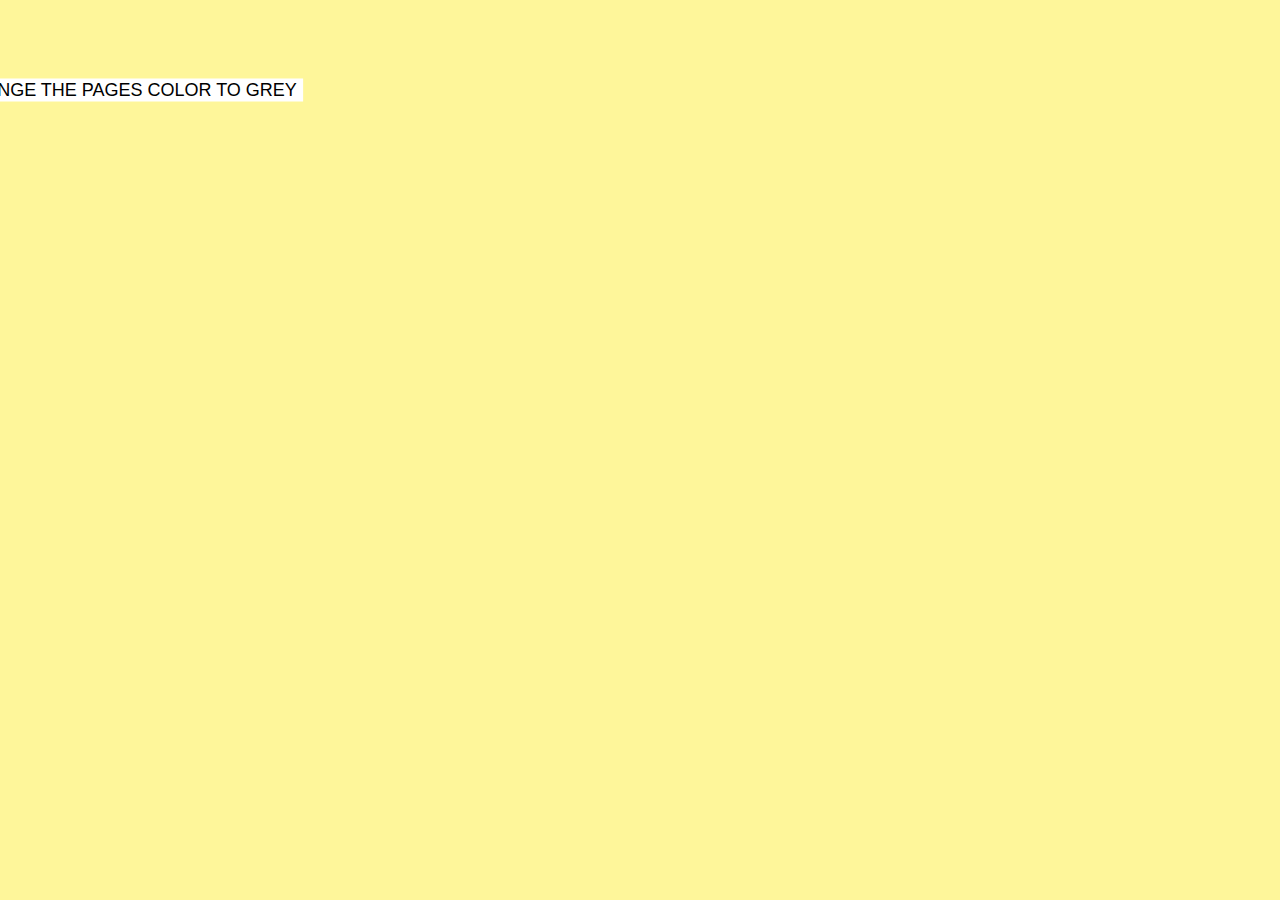
==== adminpage.html @ 7e9c81af "adminpage" ====
<!DOCTYPE html>
<html>
<head>
    <link rel="stylesheet" href="adminpage.css">
    <script src="adminpage.js" ></script> 
</head>
<body>


<button onclick='change()' > change the pages color to grey </button>


</body>
</html>
---- adminpage.css ----
body{
    margin: 0;
    padding: 0;
    background-color: #fef69a
    
}
button{
    position: absolute;
    top: 10%;
    left: 10%;
    transform: translate(-50%,-50%);
    padding: 10px,30;
    background: #fff;
    border: none;
    outline: none;
    font-size: 18px;
    text-transform: uppercase;
    cursor: pointer;
}
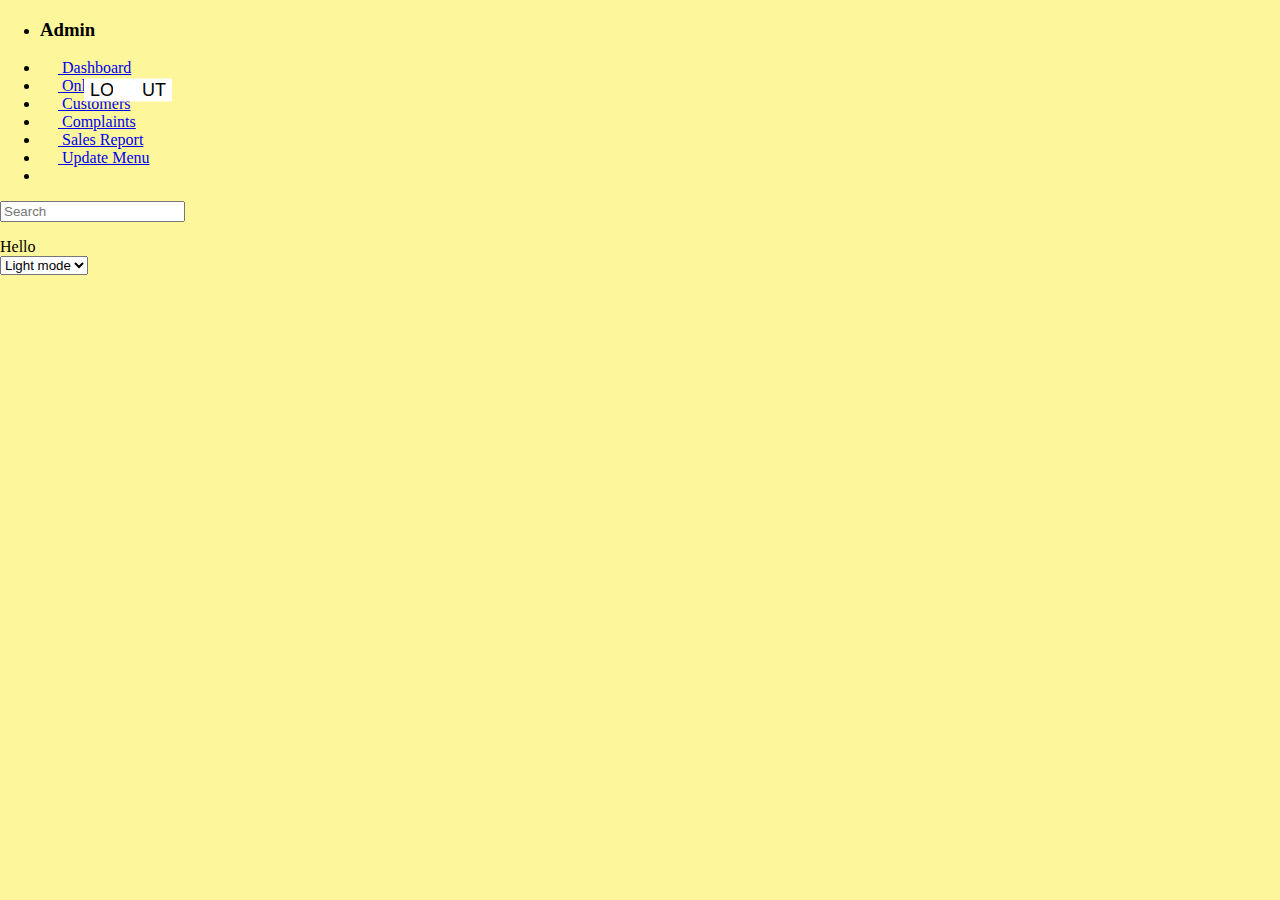
==== commit 767c6b08: "logout in admin page and other bug fixes" ====
--- a/adminpage.html
+++ b/adminpage.html
@@ -1,14 +1,151 @@
-<!DOCTYPE html>
-<html>
-<head>
-    <link rel="stylesheet" href="adminpage.css">
-    <script src="adminpage.js" ></script> 
-</head>
-<body>
-
-
-<button onclick='change()' > change the pages color to grey </button>
-
-
-</body>
-</html>
+<DOCTYPE html>
+  <html lang="en">
+    <head>
+      <meta charset="UTF-8" />
+      <title>Using the Style Attribute</title>
+      <link rel="stylesheet" href="adminpage.css" />
+      <script src="adminpage.js" defer></script>
+    </head>
+    <body>
+      <header class="page-header" id="header">
+        <nav>
+          <a href="#0">
+            <img class="logo" src="" alt="" />
+          </a>
+          <button
+            class="toggle-mob-menu"
+            aria-expanded="false"
+            aria-label="open menu"
+          >
+            <img
+              src="https://www.flaticon.com/svg/static/icons/svg/149/149176.svg"
+              alt=""
+              width="18"
+              height="14"
+            />
+          </button>
+          <ul class="admin-menu">
+            <li class="menu-heading">
+              <h3>Admin</h3>
+            </li>
+            <li>
+              <a href="#0">
+                <img
+                  src="https://www.flaticon.com/svg/static/icons/svg/2948/2948025.svg"
+                  alt=""
+                  width="18"
+                  height="14"
+                />
+                <span>Dashboard</span>
+              </a>
+            </li>
+            <li>
+              <a href="#0">
+                <img
+                  src="https://www.flaticon.com/svg/static/icons/svg/3069/3069417.svg"
+                  alt=""
+                  width="18"
+                  height="14"
+                />
+                <span>Online Orders</span>
+              </a>
+            </li>
+            <li>
+              <a href="#0">
+                <img
+                  src="https://www.flaticon.com/svg/static/icons/svg/615/615075.svg"
+                  alt=""
+                  width="18"
+                  height="14"
+                />
+                <span>Customers</span>
+              </a>
+            </li>
+            <li>
+              <a href="#0">
+                <img
+                  src="https://www.flaticon.com/svg/static/icons/svg/2878/2878786.svg"
+                  alt=""
+                  width="18"
+                  height="14"
+                />
+                <span>Complaints</span>
+              </a>
+            </li>
+            <li>
+              <a href="#0">
+                <img
+                  src="https://www.flaticon.com/svg/static/icons/svg/2928/2928999.svg"
+                  alt=""
+                  width="18"
+                  height="14"
+                />
+                <span>Sales Report</span>
+              </a>
+            </li>
+            <li>
+              <a href="#0">
+                <img
+                  src="https://www.flaticon.com/svg/static/icons/svg/1689/1689164.svg"
+                  alt=""
+                  width="18"
+                  height="14"
+                />
+                <span>Update Menu</span>
+              </a>
+            </li>
+            <li>
+              <button
+                class="collapse-btn"
+                aria-expanded="true"
+                aria-label="collapse menu"
+                onclick="logOut()"
+              >
+                <span>Logout</span>
+              </button>
+            </li>
+          </ul>
+        </nav>
+      </header>
+      <section class="search-and-user">
+        <form id="form">
+          <input type="search" placeholder="Search" />
+          <button type="submit" id="search" aria-label="submit form">
+            <img
+              src="https://www.flaticon.com/svg/static/icons/svg/149/149309.svg"
+              alt=""
+              width="18"
+              height="14"
+            />
+          </button>
+        </form>
+        <div class="admin-profile">
+          <span class="greeting">Hello</span>
+          <img
+            src="https://www.flaticon.com/svg/static/icons/svg/1040/1040216.svg"
+            alt=""
+            width="18"
+            height="14"
+          />
+        </div>
+      </section>
+      <section class="page-content" id="content">
+        <section class="grid">
+          <article></article>
+          <article>
+            <select id="dark" onchange="darkMode()">
+              <option value="1">Light mode</option>
+              <option value="2">Dark mode</option>
+            </select>
+          </article>
+          <article></article>
+          <article></article>
+          <article></article>
+          <article></article>
+          <article></article>
+          <article></article>
+        </section>
+      </section>
+    </body>
+  </html>
+</DOCTYPE>
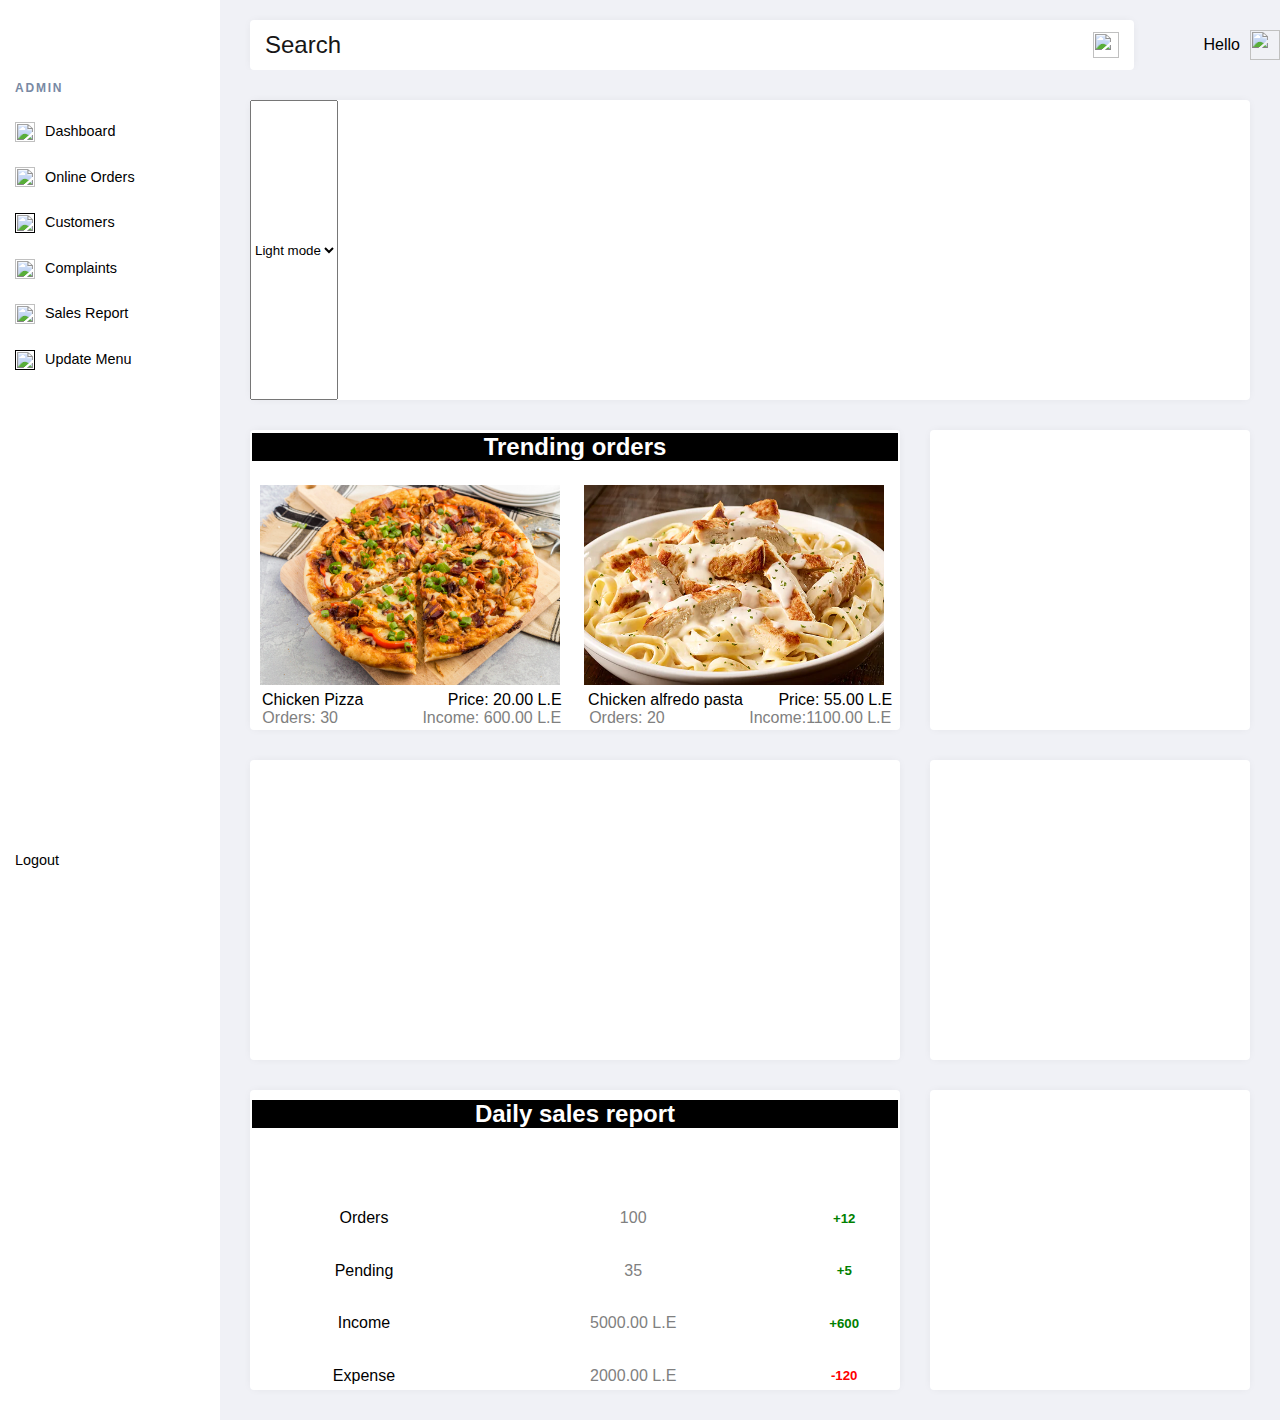
==== commit 6157ce67: "admin page(sales report)" ====
--- a/adminpage.html
+++ b/adminpage.html
@@ -40,30 +40,30 @@
               </a>
             </li>
             <li>
+              <a href="#onlineOrders">
+                <img
+                  src="https://www.flaticon.com/svg/static/icons/svg/3069/3069417.svg"
+                  alt=""
+                  width="18"
+                  height="14"
+                />
+                <span>Online Orders</span>
+              </a>
+            </li>
+            <li>
+              <a href="">
+                <img
+                  src="https://www.flaticon.com/svg/static/icons/svg/615/615075.svg"
+                  alt=""
+                  width="18"
+                  height="14"
+                />
+                <span>Customers</span>
+              </a>
+            </li>
+            <li>
               <a href="#0">
                 <img
-                  src="https://www.flaticon.com/svg/static/icons/svg/3069/3069417.svg"
-                  alt=""
-                  width="18"
-                  height="14"
-                />
-                <span>Online Orders</span>
-              </a>
-            </li>
-            <li>
-              <a href="#0">
-                <img
-                  src="https://www.flaticon.com/svg/static/icons/svg/615/615075.svg"
-                  alt=""
-                  width="18"
-                  height="14"
-                />
-                <span>Customers</span>
-              </a>
-            </li>
-            <li>
-              <a href="#0">
-                <img
                   src="https://www.flaticon.com/svg/static/icons/svg/2878/2878786.svg"
                   alt=""
                   width="18"
@@ -73,7 +73,7 @@
               </a>
             </li>
             <li>
-              <a href="#0">
+              <a href="#salesReport">
                 <img
                   src="https://www.flaticon.com/svg/static/icons/svg/2928/2928999.svg"
                   alt=""
@@ -84,7 +84,7 @@
               </a>
             </li>
             <li>
-              <a href="#0">
+              <a href="">
                 <img
                   src="https://www.flaticon.com/svg/static/icons/svg/1689/1689164.svg"
                   alt=""
@@ -131,18 +131,78 @@
       </section>
       <section class="page-content" id="content">
         <section class="grid">
-          <article></article>
           <article>
             <select id="dark" onchange="darkMode()">
               <option value="1">Light mode</option>
               <option value="2">Dark mode</option>
             </select>
           </article>
+          <article id="onlineOrders">
+            <table width="650"  >
+              <tr><td colspan="2" align="center"><h2 id="title">Trending orders</h2><br></td></tr>
+              <tr>
+                <td align="center" valign="left">
+                <figure>
+                  <img src="image4.jpg" alt="Image" width="300" height="200">
+                </figure>
+                </td>
+                <td align="center" valign="left">
+                  <figure>
+                    <img src="image2.webp" alt="Image" width="300" height="200">
+                  </figure>
+                  </td>
+              </tr>
+              <tr>
+                <td style="text-align:center">
+                <p>&nbsp;Chicken Pizza&nbsp;&nbsp;&nbsp;&nbsp;&nbsp;&nbsp;&nbsp;&nbsp;&nbsp;&nbsp;&nbsp;&nbsp;&nbsp;&nbsp;&nbsp;&nbsp;&nbsp;&nbsp;&nbsp;Price: 20.00 L.E</p>
+                <p id="details">&nbsp;Orders: 30&nbsp;&nbsp;&nbsp;&nbsp;&nbsp;&nbsp;&nbsp;&nbsp;&nbsp;&nbsp;&nbsp;&nbsp;&nbsp;&nbsp;&nbsp;&nbsp;&nbsp;&nbsp;&nbsp;Income: 600.00 L.E</p>
+                </td>
+                <td style="text-align:center">
+                  <p>&nbsp;&nbsp;&nbsp;Chicken alfredo pasta&nbsp;&nbsp;&nbsp;&nbsp;&nbsp;&nbsp;&nbsp;&nbsp;Price: 55.00 L.E</p>
+                  <p id="details">&nbsp;&nbsp;&nbsp;Orders: 20&nbsp;&nbsp;&nbsp;&nbsp;&nbsp;&nbsp;&nbsp;&nbsp;&nbsp;&nbsp;&nbsp;&nbsp;&nbsp;&nbsp;&nbsp;&nbsp;&nbsp;&nbsp;&nbsp;Income:1100.00 L.E</p>
+                </td>
+              </tr>
+            </table>
+          </article>
+          <article>
+          </article>
           <article></article>
           <article></article>
-          <article></article>
-          <article></article>
-          <article></article>
+          <article id="salesReport">
+            <table id="table"border="0" width="650">
+              <tr>
+                <td   colspan="3" style="text-align:center"><h2 id="title">Daily sales report</h2><br></td>
+              </tr>
+              <tr>
+                <td><br><br></td>
+              </tr>
+              <tr>
+                <td style="text-align:center">Orders</td>
+                <td style="text-align:center" id="details">100</td>
+                <td style="text-align:center" id="up"><h5>+12</h5></td>
+              </tr>
+              <tr>
+                <td><br></td>
+              </tr>
+              <tr>
+                <td  style="text-align:center">Pending</td>
+                <td  style="text-align:center"id="details">35 </td>
+                <td  style="text-align:center" id="up"><h5>+5</h5></td>
+              </tr>
+              <td><br></td>
+              <tr>
+                <td style="text-align:center">Income</td>
+                <td  style="text-align:center" id="details">5000.00 L.E </td>
+                <td  style="text-align:center" id="up"><h5>+600</h5></td>
+              </tr>
+              <td><br></td>
+              <tr>
+                <td  style="text-align:center">Expense</td>
+                <td  style="text-align:center" id="details">2000.00 L.E </td>
+                <td style="text-align:center" id="down"><h5>-120</h5></td>
+              </tr>
+            </table>
+          </article>
           <article></article>
         </section>
       </section>
--- a/adminpage.css
+++ b/adminpage.css
@@ -1,19 +1,305 @@
-body{
+
+:root {
+    --page-header-bgColor: #242e42;
+    --page-header-bgColor-hover: #1d2636;
+    --page-header-txtColor: #dde9f8;
+    --page-header-headingColor: #7889a4;
+    --page-header-width: 220px;
+    --page-content-bgColor: #f0f1f6;
+    --page-content-txtColor: #171616;
+    --page-content-blockColor: #fff;
+    --white: #fff;
+    --black: #333;
+    --blue: #00b9eb;
+    --red: #ec1848;
+    --border-radius: 4px;
+    --box-shadow: 0 0 10px -2px rgba(0, 0, 0, 0.075);
+  }
+  
+  * {
+    padding: 0;
     margin: 0;
-    padding: 0;
-    background-color: #fef69a
-    
+    box-sizing: border-box;
+  }
+  
+  ul {
+    list-style: none;
+  }
+  
+  a,
+  button {
+    color: inherit;
+  }
+  
+  a {
+    text-decoration: none;
+  }
+  
+  button {
+    background: none;
+    cursor: pointer;
+  }
+  
+  input {
+    -webkit-appearance: none;
+  }
+  
+  button,
+  input {
+    border: none;
+  }
+  
+  img{
+    display: block;
+  }
+  
+  body {
+    font: 16px/1.5 "Lato", sans-serif;
+  }
+  
+  .page-header {
+    position: fixed;
+    top: 0;
+    left: 0;
+    right: 0;
+    bottom: 0;
+    overflow: auto;
+    padding-top: 20px;
+    width: var(--page-header-width);
+    color: #000000;
+    background: #ffffff;
+  }
+  
+  .page-header nav {
+    display: flex;
+    flex-direction: column;
+    min-height: 100%;
+  }
+  
+  .page-header .logo {
+    display: block;
+    max-width: 120px;
+    margin: 0 15px;
+  }
+  
+  .page-header .toggle-mob-menu {
+    display: none;
+    margin-left: 5px;
+    padding: 4px;
+    background: var(--page-content-blockColor);
+    border-radius: var(--border-radius);
+  }
+  
+  .page-header .toggle-mob-menu img {
+    fill: var(--black);
+    transition: transform 0.2s;
+  }
+  
+  .page-header .admin-menu {
+    display: flex;
+    flex-direction: column;
+    flex-grow: 1;
+    margin-top: 35px;
+  }
+  
+  .page-header .admin-menu li:nth-last-child(2) {
+    margin-bottom: 35px;
+  }
+  
+  .page-header .admin-menu li:last-child {
+    margin-top: auto;
+    margin-bottom: 20px;
+  }
+  
+  .page-header .admin-menu li > * {
+    width: 100%;
+    padding: 12px 15px;
+  }
+  
+  .page-header .admin-menu .menu-heading h3 {
+    text-transform: uppercase;
+    letter-spacing: 0.15em;
+    font-size: 12px;
+    margin-top: 12px;
+    color: var(--page-header-headingColor);
+  }
+  
+  .page-header .admin-menu img {
+    width: 20px;
+    height: 20px;
+    fill: var(--page-header-txtColor);
+    margin-right: 10px;
+    transition: fill 0.2s;
+  }
+  
+  .page-header .admin-menu a,
+  .page-header .admin-menu button {
+    display: flex;
+    align-items: center;
+    font-size: 0.9rem;
+    transition: background 0.2s, color 0.2s;
+  }
+  
+  .page-header .admin-menu a:hover,
+  .page-header .admin-menu a:focus,
+  .page-header .admin-menu button:hover,
+  .page-header .admin-menu button:focus {
+    background: var(--page-header-bgColor-hover);
+    color: var(--blue);
+    outline: none;
+  }
+  
+  .page-header .admin-menu a:hover img,
+  .page-header .admin-menu a:focus img,
+  .page-header .admin-menu button:hover img,
+  .page-header .admin-menu button:focus img {
+    fill: var(--blue);
+  }
+  
+  
+  .page-content {
+    position: relative;
+    left: var(--page-header-width);
+    width: calc(100% - var(--page-header-width));
+    min-height: 100vh;
+    padding: 30px;
+    color: var(--page-content-txtColor);
+    background: var(--page-content-bgColor);
+  }
+  
+  .search-and-user {
+    display: grid;
+    grid-template-columns: 1fr auto;
+    grid-column-gap: 50px;
+    align-items: center;
+    background: var(--page-content-bgColor);
+    padding-top: 20px;
+    padding-left: 250px;
+  }
+  
+  .search-and-user form {
+    position: relative;
+    align-content: center;
+  }
+  
+  .search-and-user input[type="search"] {
+    width: 100%;
+    height: 50px;
+    font-size: 1.5rem;
+    padding-left: 15px;
+    background: var(--page-content-blockColor);
+    color: var(--black);
+    border-radius: var(--border-radius);
+    box-shadow: var(--box-shadow);
+  }
+  
+  .search-and-user ::placeholder {
+    color: var(--page-content-txtColor);
+  }
+  
+  .search-and-user form img {
+    width: 26px;
+    height: 26px;
+    fill: var(--page-content-txtColor);
+  }
+  
+  .search-and-user form button {
+    position: absolute;
+    top: 50%;
+    right: 15px;
+    transform: translateY(-50%);
+  }
+  
+  .search-and-user .admin-profile {
+    display: flex;
+    align-items: center;
+  }
+  
+  .search-and-user .admin-profile .greeting {
+    margin: 0 10px 0 20px;
+  }
+  
+  .search-and-user .admin-profile img {
+    width: 30px;
+    height: 30px;
+  }
+  
+
+  .page-content .grid {
+    display: grid;
+    grid-template-columns: repeat(2, 1fr);
+    grid-gap: 30px;
+    background:var(--page-content-bgColor);
+  }
+  
+  .page-content .grid > article {
+    display: flex;
+    height: 300px;
+    background: var(--page-content-blockColor);
+    border-radius: var(--border-radius);
+    box-shadow: var(--box-shadow);
 }
-button{
-    position: absolute;
-    top: 10%;
-    left: 10%;
-    transform: translate(-50%,-50%);
-    padding: 10px,30;
-    background: #fff;
-    border: none;
-    outline: none;
-    font-size: 18px;
-    text-transform: uppercase;
-    cursor: pointer;
-}
+  
+  .page-content .grid > article:first-child{
+    grid-column: 1 / -1;
+  }
+  
+  #title{
+    background-color:black ;
+    color: #fff;
+  }
+  #details{
+    color:grey;
+  }
+  #up{
+    color:green;
+  }
+  #down{
+    color: red;
+  }
+  @media screen and (min-width: 768px) {
+    .collapsed .page-header {
+      width: 40px;
+    }
+  
+    .collapsed .page-header .admin-menu li > * {
+      padding: 10px;
+    }
+  
+    .collapsed .page-header .logo,
+    .collapsed .page-header .admin-menu span,
+    .collapsed .page-header .admin-menu .menu-heading {
+      display: none;
+    }
+  
+    .collapsed .page-header .admin-menu img {
+      margin-right: 0;
+    }
+  
+    .collapsed .page-header .collapse-btn img {
+      transform: rotate(180deg);
+    }
+  
+    .collapsed .page-content {
+      left: 40px;
+      width: calc(100% - 40px);
+    }
+  }
+  
+  
+  .page-footer {
+    font-size: 0.85rem;
+    text-align: right;
+    margin-top: 10px;
+  }
+  
+  .page-footer span {
+    color: var(--black);
+  }
+  .dark-mode{
+    --page-header-txtColor: #dde9f8;
+    --page-header-headingColor: #7889a4;
+    --page-content-bgColor: #000000;
+    --page-content-txtColor: #ffffff;
+    --page-content-blockColor: #333;
+  }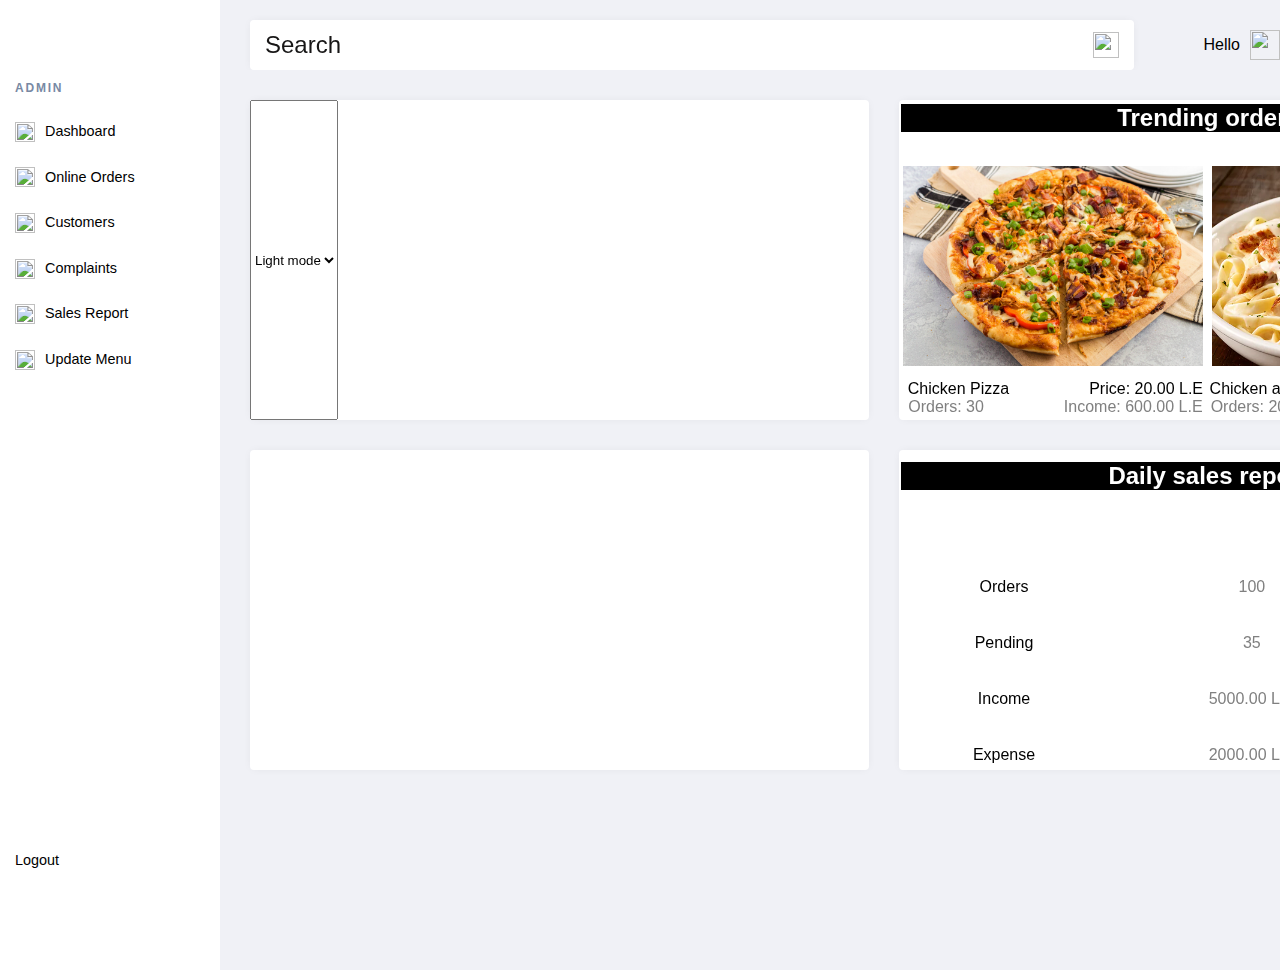
==== commit f54f2ac2: "atfdl hwa akhr haga" ====
--- a/adminpage.html
+++ b/adminpage.html
@@ -40,19 +40,19 @@
               </a>
             </li>
             <li>
+              <a href="#">
+                <img
+                  src="https://www.flaticon.com/svg/static/icons/svg/3069/3069417.svg"
+                  alt=""
+                  width="18"
+                  height="14"
+                />
+                <span>Online Orders</span>
+              </a>
+            </li>
+            <li>
               <a href="#onlineOrders">
                 <img
-                  src="https://www.flaticon.com/svg/static/icons/svg/3069/3069417.svg"
-                  alt=""
-                  width="18"
-                  height="14"
-                />
-                <span>Online Orders</span>
-              </a>
-            </li>
-            <li>
-              <a href="">
-                <img
                   src="https://www.flaticon.com/svg/static/icons/svg/615/615075.svg"
                   alt=""
                   width="18"
@@ -73,7 +73,7 @@
               </a>
             </li>
             <li>
-              <a href="#salesReport">
+              <a href="#0">
                 <img
                   src="https://www.flaticon.com/svg/static/icons/svg/2928/2928999.svg"
                   alt=""
@@ -84,7 +84,7 @@
               </a>
             </li>
             <li>
-              <a href="">
+              <a href="#0">
                 <img
                   src="https://www.flaticon.com/svg/static/icons/svg/1689/1689164.svg"
                   alt=""
@@ -138,7 +138,7 @@
             </select>
           </article>
           <article id="onlineOrders">
-            <table width="650"  >
+            <table width="619"  >
               <tr><td colspan="2" align="center"><h2 id="title">Trending orders</h2><br></td></tr>
               <tr>
                 <td align="center" valign="left">
@@ -154,22 +154,20 @@
               </tr>
               <tr>
                 <td style="text-align:center">
-                <p>&nbsp;Chicken Pizza&nbsp;&nbsp;&nbsp;&nbsp;&nbsp;&nbsp;&nbsp;&nbsp;&nbsp;&nbsp;&nbsp;&nbsp;&nbsp;&nbsp;&nbsp;&nbsp;&nbsp;&nbsp;&nbsp;Price: 20.00 L.E</p>
-                <p id="details">&nbsp;Orders: 30&nbsp;&nbsp;&nbsp;&nbsp;&nbsp;&nbsp;&nbsp;&nbsp;&nbsp;&nbsp;&nbsp;&nbsp;&nbsp;&nbsp;&nbsp;&nbsp;&nbsp;&nbsp;&nbsp;Income: 600.00 L.E</p>
+                <p>&nbsp;Chicken Pizza&nbsp;&nbsp;&nbsp;&nbsp;&nbsp;&nbsp;&nbsp;&nbsp;&nbsp;&nbsp;&nbsp;&nbsp;&nbsp;&nbsp;&nbsp;&nbsp;&nbsp;&nbsp;Price: 20.00 L.E</p>
+                <p id="details">&nbsp;Orders: 30&nbsp;&nbsp;&nbsp;&nbsp;&nbsp;&nbsp;&nbsp;&nbsp;&nbsp;&nbsp;&nbsp;&nbsp;&nbsp;&nbsp;&nbsp;&nbsp;&nbsp;&nbsp;Income: 600.00 L.E</p>
                 </td>
                 <td style="text-align:center">
-                  <p>&nbsp;&nbsp;&nbsp;Chicken alfredo pasta&nbsp;&nbsp;&nbsp;&nbsp;&nbsp;&nbsp;&nbsp;&nbsp;Price: 55.00 L.E</p>
-                  <p id="details">&nbsp;&nbsp;&nbsp;Orders: 20&nbsp;&nbsp;&nbsp;&nbsp;&nbsp;&nbsp;&nbsp;&nbsp;&nbsp;&nbsp;&nbsp;&nbsp;&nbsp;&nbsp;&nbsp;&nbsp;&nbsp;&nbsp;&nbsp;Income:1100.00 L.E</p>
+                  <p>Chicken alfredo pasta&nbsp;&nbsp;&nbsp;&nbsp;&nbsp;&nbsp;&nbsp;&nbsp;Price: 55.00 L.E</p>
+                  <p id="details">Orders: 20&nbsp;&nbsp;&nbsp;&nbsp;&nbsp;&nbsp;&nbsp;&nbsp;&nbsp;&nbsp;&nbsp;&nbsp;&nbsp;&nbsp;&nbsp;&nbsp;&nbsp;&nbsp;&nbsp;Income:1100.00 L.E</p>
                 </td>
               </tr>
             </table>
           </article>
           <article>
           </article>
-          <article></article>
-          <article></article>
-          <article id="salesReport">
-            <table id="table"border="0" width="650">
+          <article>
+            <table border="0" width="619">
               <tr>
                 <td   colspan="3" style="text-align:center"><h2 id="title">Daily sales report</h2><br></td>
               </tr>
@@ -179,31 +177,30 @@
               <tr>
                 <td style="text-align:center">Orders</td>
                 <td style="text-align:center" id="details">100</td>
-                <td style="text-align:center" id="up"><h5>+12</h5></td>
+                <td style="text-align:center" id="up">+12</td>
               </tr>
               <tr>
                 <td><br></td>
               </tr>
               <tr>
-                <td  style="text-align:center">Pending</td>
-                <td  style="text-align:center"id="details">35 </td>
-                <td  style="text-align:center" id="up"><h5>+5</h5></td>
+                <td  align="center">Pending</td>
+                <td  align="center" id="details">35 </td>
+                <td style="text-align:center" id="up"><p></p>+5</td>
               </tr>
               <td><br></td>
               <tr>
-                <td style="text-align:center">Income</td>
-                <td  style="text-align:center" id="details">5000.00 L.E </td>
-                <td  style="text-align:center" id="up"><h5>+600</h5></td>
+                <td  align="center">Income</td>
+                <td  align="center" id="details">5000.00 L.E </td>
+                <td style="text-align:center" id="up">+600</td>
               </tr>
               <td><br></td>
               <tr>
-                <td  style="text-align:center">Expense</td>
-                <td  style="text-align:center" id="details">2000.00 L.E </td>
-                <td style="text-align:center" id="down"><h5>-120</h5></td>
+                <td  align="center">Expense</td>
+                <td  align="center" id="details">2000.00 L.E </td>
+                <td style="text-align:center" id="down">-120</td>
               </tr>
             </table>
           </article>
-          <article></article>
         </section>
       </section>
     </body>
--- a/adminpage.css
+++ b/adminpage.css
@@ -234,19 +234,18 @@
   
   .page-content .grid > article {
     display: flex;
-    height: 300px;
+    height: 320px;
+    width: 619px;
     background: var(--page-content-blockColor);
     border-radius: var(--border-radius);
     box-shadow: var(--box-shadow);
 }
   
-  .page-content .grid > article:first-child{
-    grid-column: 1 / -1;
-  }
-  
+ 
   #title{
     background-color:black ;
     color: #fff;
+    text-align: center;
   }
   #details{
     color:grey;
